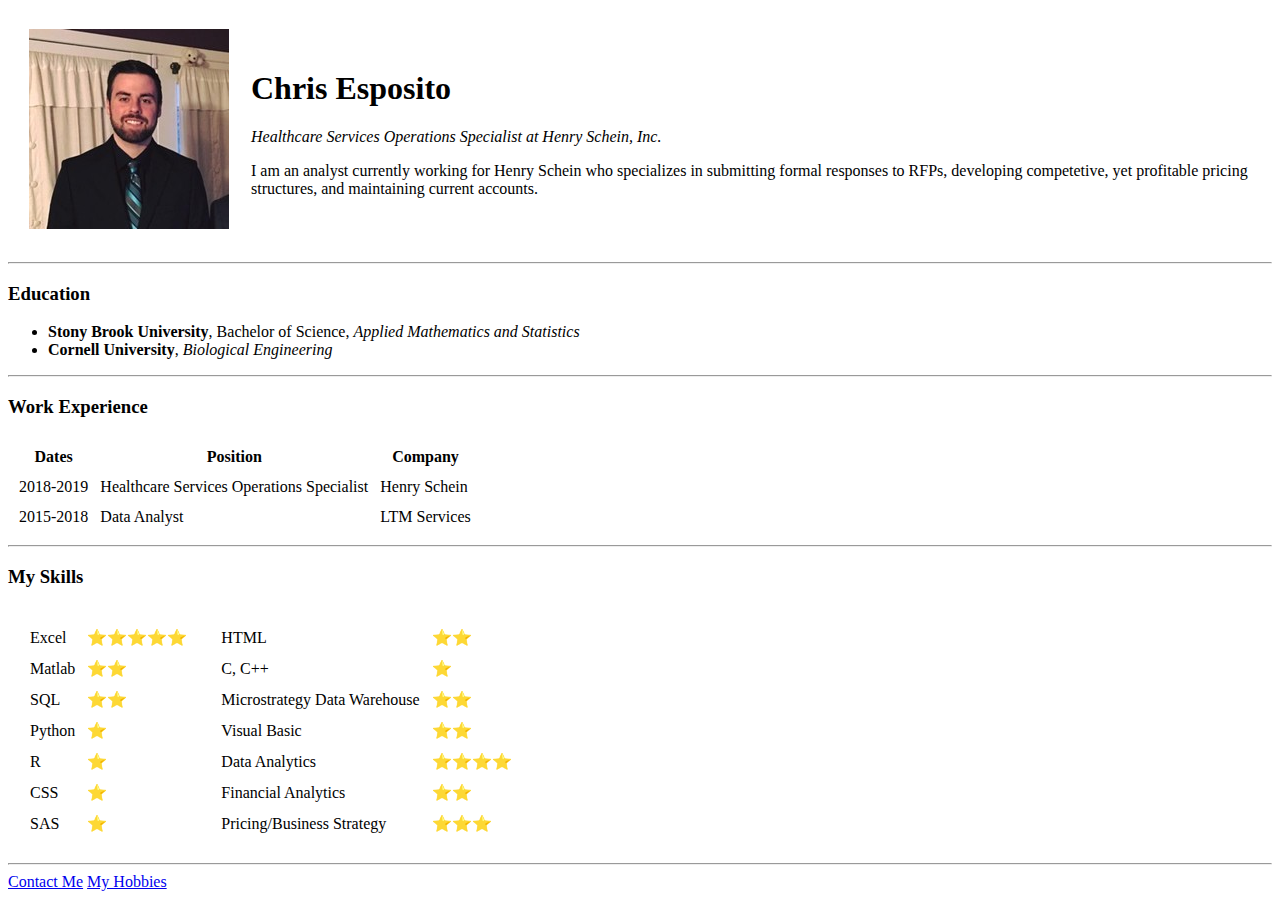
==== index.html @ cb297925 "Added initial cv files" ====
<!DOCTYPE html>
<html lang="en" dir="ltr">

<head>
  <meta charset="utf-8">
  <title>Chris's Personal Site</title>
</head>

<body>
  <table cellspacing="20">
    <tr>
      <td><img src="images\chris.jpg" alt="chris profile picture"></td>
      <td><h1>Chris Esposito</h1>
      <p><em>Healthcare Services Operations Specialist at Henry Schein, Inc.</em></p>
      <p>I am an analyst currently working for Henry Schein who specializes in submitting formal responses to RFPs,
        developing competetive, yet profitable pricing structures, and maintaining current accounts.</p></td>
    </tr>
  </table>
  <hr>
  <h3>Education</h3>
  <ul>
    <li><strong>Stony Brook University</strong>, Bachelor of Science, <em>Applied Mathematics and Statistics</em></li>
    <li><strong>Cornell University</strong>, <em>Biological Engineering</em></li>
  </ul>
  <hr>
  <h3>Work Experience</h3>
  <table cellspacing="10">
    <thead>
      <th>Dates</th>
      <th>Position</th>
      <th>Company</th>
    </thead>
    <tbody>
      <tr>
        <td>2018-2019</td>
        <td>Healthcare Services Operations Specialist</td>
        <td>Henry Schein</td>
      </tr>
      <tr>
        <td>2015-2018</td>
        <td>Data Analyst</td>
        <td>LTM Services</td>
      </tr>
    </tbody>
  </table>
  <hr>
  <h3>My Skills</h3>
  <table cellspacing="10">
    <tr>
      <td>
        <table cellspacing="10">
          <tr>
            <td>Excel</td>
            <td>⭐⭐⭐⭐⭐</td>
          </tr>
          <tr>
            <td>Matlab</td>
            <td>⭐⭐</td>
          </tr>
          <tr>
            <td>SQL</td>
            <td>⭐⭐</td>
          </tr>
          <tr>
            <td>Python</td>
            <td>⭐</td>
          </tr>
          <tr>
            <td>R</td>
            <td>⭐</td>
          </tr>
          <tr>
            <td>CSS</td>
            <td>⭐</td>
          </tr>
          <tr>
            <td>SAS</td>
            <td>⭐</td>
          </tr>
        </table>
      </td>
      <td>
        <table cellspacing="10">
          <tr>
            <td>HTML</td>
            <td>⭐⭐</td>
          </tr>
          <tr>
            <td>C, C++</td>
            <td>⭐</td>
          </tr>
          <tr>
            <td>Microstrategy Data Warehouse</td>
            <td>⭐⭐</td>
          </tr>
          <tr>
            <td>Visual Basic</td>
            <td>⭐⭐</td>
          </tr>
          <tr>
            <td>Data Analytics</td>
            <td>⭐⭐⭐⭐</td>
          </tr>
          <tr>
            <td>Financial Analytics</td>
            <td>⭐⭐</td>
          </tr>
          <tr>
            <td>Pricing/Business Strategy</td>
            <td>⭐⭐⭐</td>
          </tr>
        </table>
      </td>
      </tr>
  </table>
  <hr>
  <a href="contact.html">Contact Me</a> <a href="hobbies.html">My Hobbies</a>
</body>

</html>
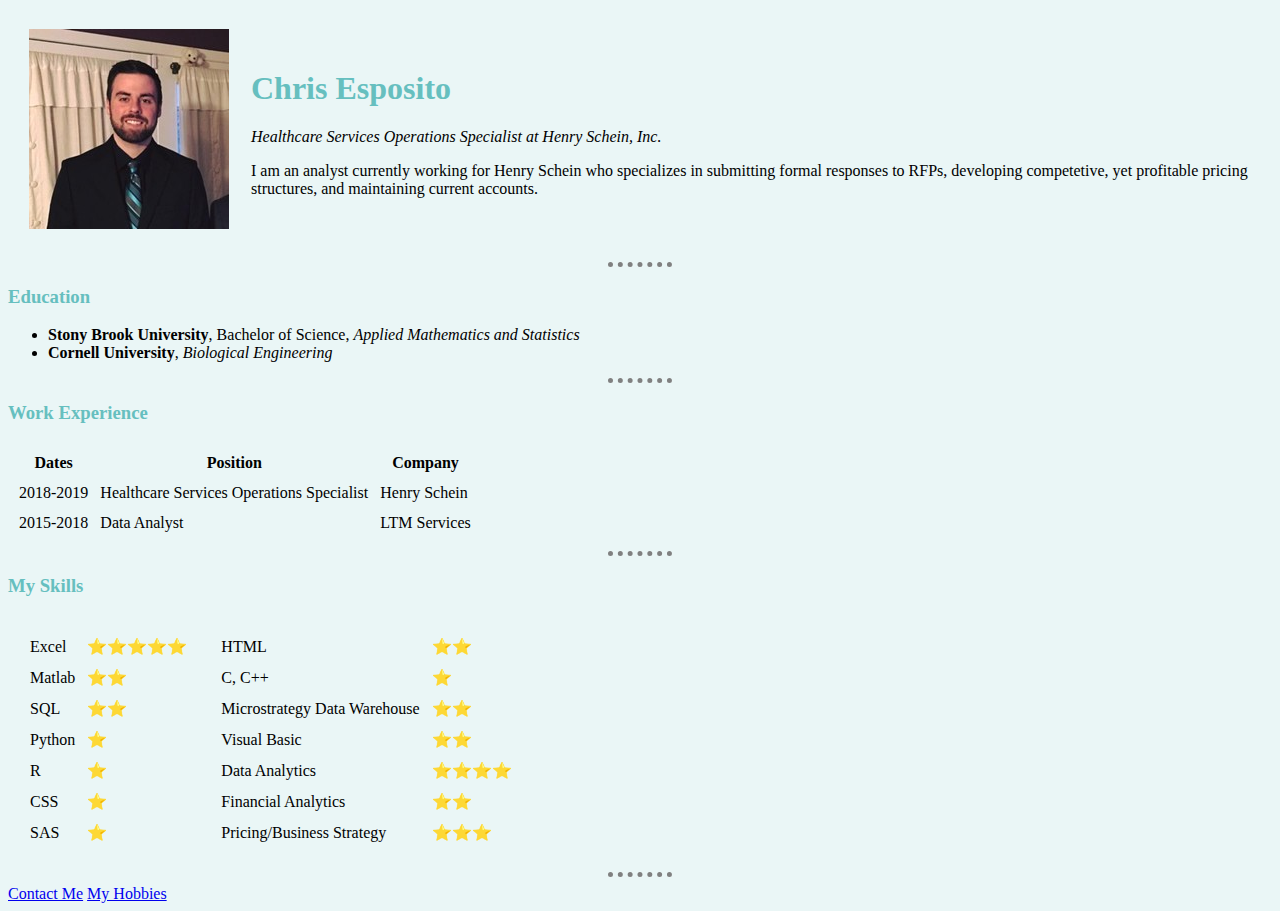
==== commit 5a78e09b: "Add files via upload" ====
--- a/index.html
+++ b/index.html
@@ -4,6 +4,7 @@
 <head>
   <meta charset="utf-8">
   <title>Chris's Personal Site</title>
+  <link rel="stylesheet" href="css/styles.css">
 </head>
 
 <body>
--- a/css/styles.css
+++ b/css/styles.css
@@ -0,0 +1,18 @@
+body {
+  background-color: #EAF6F6;
+}
+
+hr {
+  border-style: dotted none none none;
+  width: 5%;
+  border-color: gray;
+  border-width: 5px;
+}
+
+h1 {
+  color: #66BFBF;
+}
+
+h3 {
+  color: #66BFBF;
+}
